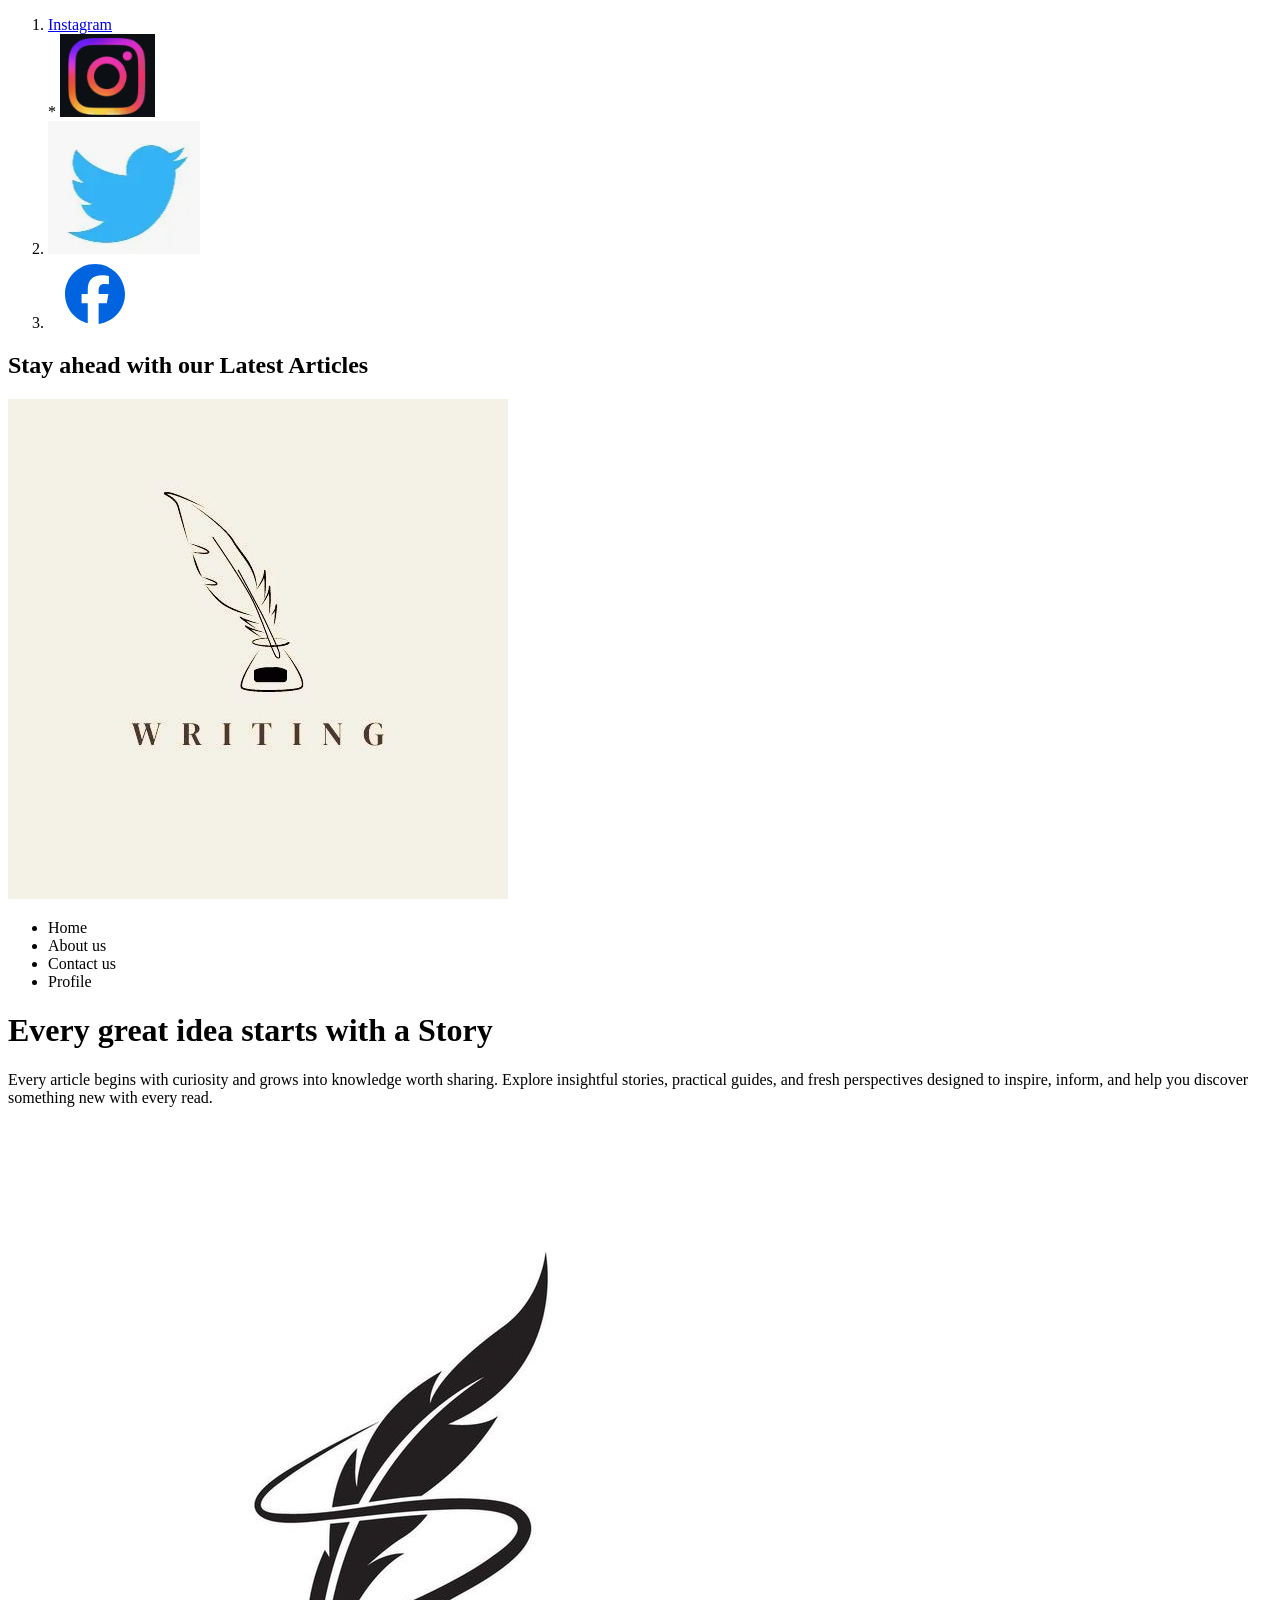
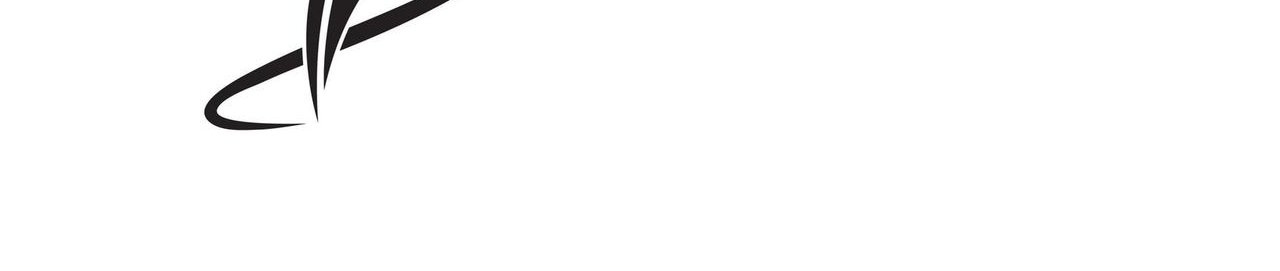
==== index.html @ 83a2012a "create form, index and initialize my form documents" ====
<!DOCTYPE html>
<html lang="en">
<head>
    <meta charset="UTF-8">
    <meta name="viewport" content="width=device-width, initial-scale=1.0">
    <title>The Daily Quill</title>
</head>
<body>
<header>
    <footer>
        <nav>
            <ol> 
                <li> 
                    <a href="https://www.instagram.com/" target="_blank" rel="noopener noreferrer">Instagram</a> </li>*
                        <img src="Instagram.png" alt="Instagram social media icon in navigation bar with a friendly blue and purple gradient tone">
                    </a>
                </li>
                <li>
                    <a href="https://x.com/">
                        <img src="Twitter.png" alt="Twitter social media bird icon in a social links list with bright energy">
                    </a>
                </li>
                <li>
                    <a href="https://www.facebook.com/"> 
                         <img src="Facebook.png" alt="Facebook social media icon in a footer link area with approachable mood">
                    </a>
                </li>
            </ol>
        </nav>
    </footer>
    <h2>Stay ahead with our Latest Articles</h2>
    <img src="DailyQuills.jpg" alt="A quill pen resting on paper beside ink and a newspaper headline for The Daily Quill in a creative newsroom setting" srcset="">
    <nav> 
        <ul>
            <li>Home</li>
            <li>About us</li>
            <li>Contact us</li>
            <li>Profile</li>
        </ul>
     </nav>
</header>
<main>
    <h1>Every great idea starts with a Story</h1>
    <p>Every article begins with curiosity and grows into knowledge worth sharing. Explore insightful stories, practical guides, and fresh perspectives designed to inspire, inform, and help you discover something new with every read.
    </p>
    <img src="react.jpg" alt="The Daily Quill logo displayed on a clean white background with a modern editorial tone" srcset="The Daily Quill logo">
</main>
</body>
</html>
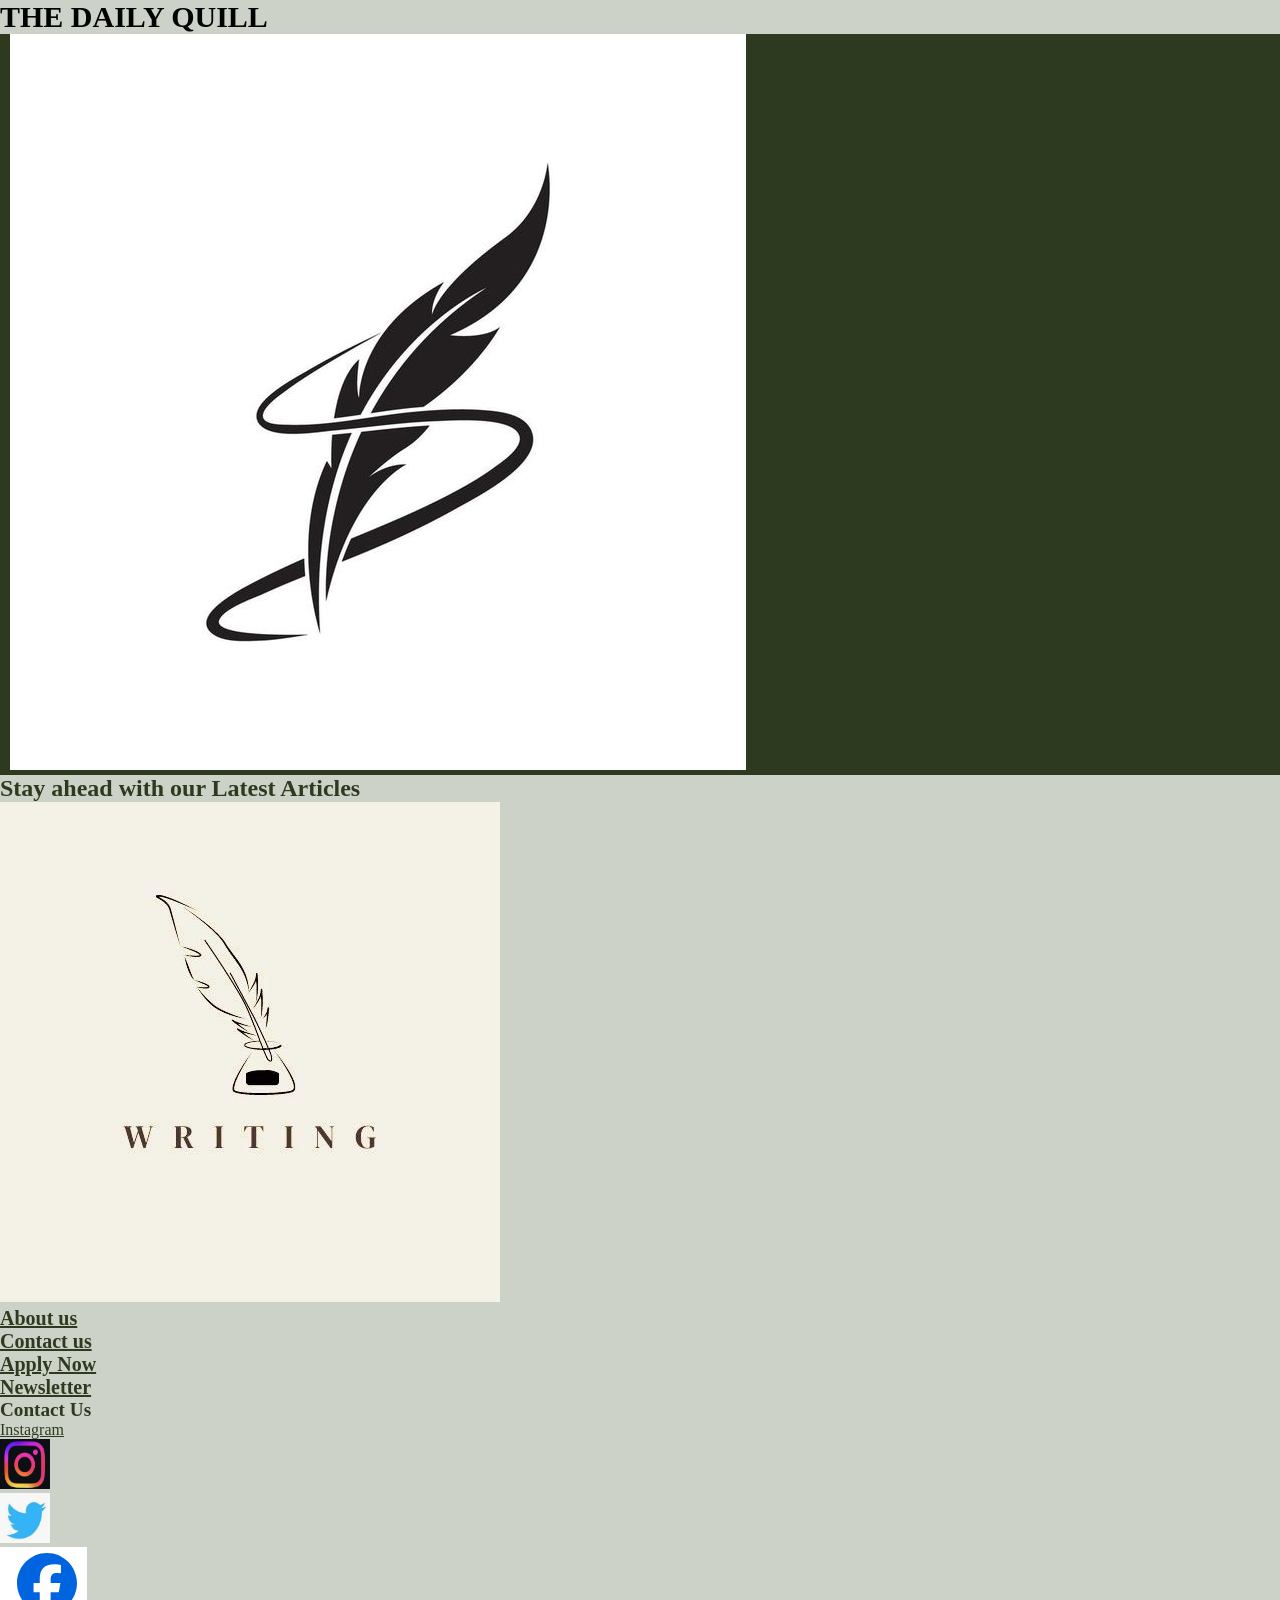
==== commit ec4fd5ef: "style: enhance visual design" ====
--- a/index.html
+++ b/index.html
@@ -1,49 +1,63 @@
 <!DOCTYPE html>
 <html lang="en">
+
 <head>
     <meta charset="UTF-8">
     <meta name="viewport" content="width=device-width, initial-scale=1.0">
     <title>The Daily Quill</title>
+    <link rel="stylesheet" href="style.css">
+    <style >
+        header {
+            font-size: 20px; 
+            font-weight: bold; 
+        }
+    </style>
 </head>
 <body>
-<header>
+    <header>
+        <section id="explore"> 
+            <h1>THE DAILY QUILL</h1>
+            <div class="logo"> <img src="react.jpg" alt="The Daily Quill logo on a clean white background with a modern editorial tone"
+            srcset="The Daily Quill logo"> </div>
+        </section>
+        <main>
+            <h2>Stay ahead with our Latest Articles</h2>
+        <img src="images/DailyQuills.jpg"
+            alt="Quill pen resting on paper">
+        <nav>
+            <ul>
+                <li><a href="about.html">About us</a></li>
+                <li><a href="contact.html">Contact us</a></li>
+                <li><a href="apply.html">Apply Now</a></li>
+                <li><a href="newsletter.html">Newsletter</a></li>
+            </ul>
+        </nav>
+    </main>
+    </header>
     <footer>
-        <nav>
-            <ol> 
-                <li> 
-                    <a href="https://www.instagram.com/" target="_blank" rel="noopener noreferrer">Instagram</a> </li>*
-                        <img src="Instagram.png" alt="Instagram social media icon in navigation bar with a friendly blue and purple gradient tone">
+        <h2>Contact Us</h2>
+            <nav>
+                <ol>
+                    <li>
+                        <a href="images/Instagram.png" target="_blank" rel="noopener noreferrer">Instagram</a>
+                    </li>
+                    <img src="Instagram.png"
+                        alt="Instagram logo icon in navigation bar with blue purple gradient tone conveying social connection" style="height: 50px; width: 50px;">
                     </a>
-                </li>
-                <li>
-                    <a href="https://x.com/">
-                        <img src="Twitter.png" alt="Twitter social media bird icon in a social links list with bright energy">
-                    </a>
-                </li>
-                <li>
-                    <a href="https://www.facebook.com/"> 
-                         <img src="Facebook.png" alt="Facebook social media icon in a footer link area with approachable mood">
-                    </a>
-                </li>
-            </ol>
-        </nav>
-    </footer>
-    <h2>Stay ahead with our Latest Articles</h2>
-    <img src="DailyQuills.jpg" alt="A quill pen resting on paper beside ink and a newspaper headline for The Daily Quill in a creative newsroom setting" srcset="">
-    <nav> 
-        <ul>
-            <li>Home</li>
-            <li>About us</li>
-            <li>Contact us</li>
-            <li>Profile</li>
-        </ul>
-     </nav>
-</header>
-<main>
-    <h1>Every great idea starts with a Story</h1>
-    <p>Every article begins with curiosity and grows into knowledge worth sharing. Explore insightful stories, practical guides, and fresh perspectives designed to inspire, inform, and help you discover something new with every read.
-    </p>
-    <img src="react.jpg" alt="The Daily Quill logo displayed on a clean white background with a modern editorial tone" srcset="The Daily Quill logo">
-</main>
+                    </li>
+                    <li>
+                        <a href="images/Twitter.png">
+                            <img src="Twitter.png"
+                                alt="Twitter bird logo icon in social links conveying bright energetic tone" style="height: 50px; width: 50px;">
+                        </a>
+                    </li>
+                    <li>
+                        <a href="images/Facebook.png">
+                            <img src="Facebook.png" alt="Facebook logo icon in footer link area with approachable mood">
+                        </a>
+                    </li>
+                </ol>
+            </nav>
+        </footer>
 </body>
-</html>
+</html>
--- a/style.css
+++ b/style.css
@@ -0,0 +1,34 @@
+*{
+    color: rgb(1, 2, 1);
+    padding: 0;
+    margin: 0;
+}
+body{
+    background-color: rgb(205, 210, 201);
+}
+h2{
+    font-family:Cambria, Cochin, Georgia, Times, 'Times New Roman', serif;
+    color: rgb(45, 58, 31);
+    font-size:larger;
+}  
+.logo {
+    background-color:rgb(45, 58, 31);
+    padding-left: 10px;
+}
+#about{
+ color: rgb(184, 166, 120);
+ background-color: rgb(205, 210, 201);
+ margin: 10px;
+ padding:30px;
+}
+li > a{
+    color: rgb(45, 58, 31);
+}
+article a{
+    color: rgb(184, 166, 120);
+    border-bottom: 1px solid rgb(184, 166, 120);
+}
+h3 + a{
+    color: rgb(205, 210, 201);
+    font-weight: 800;
+}
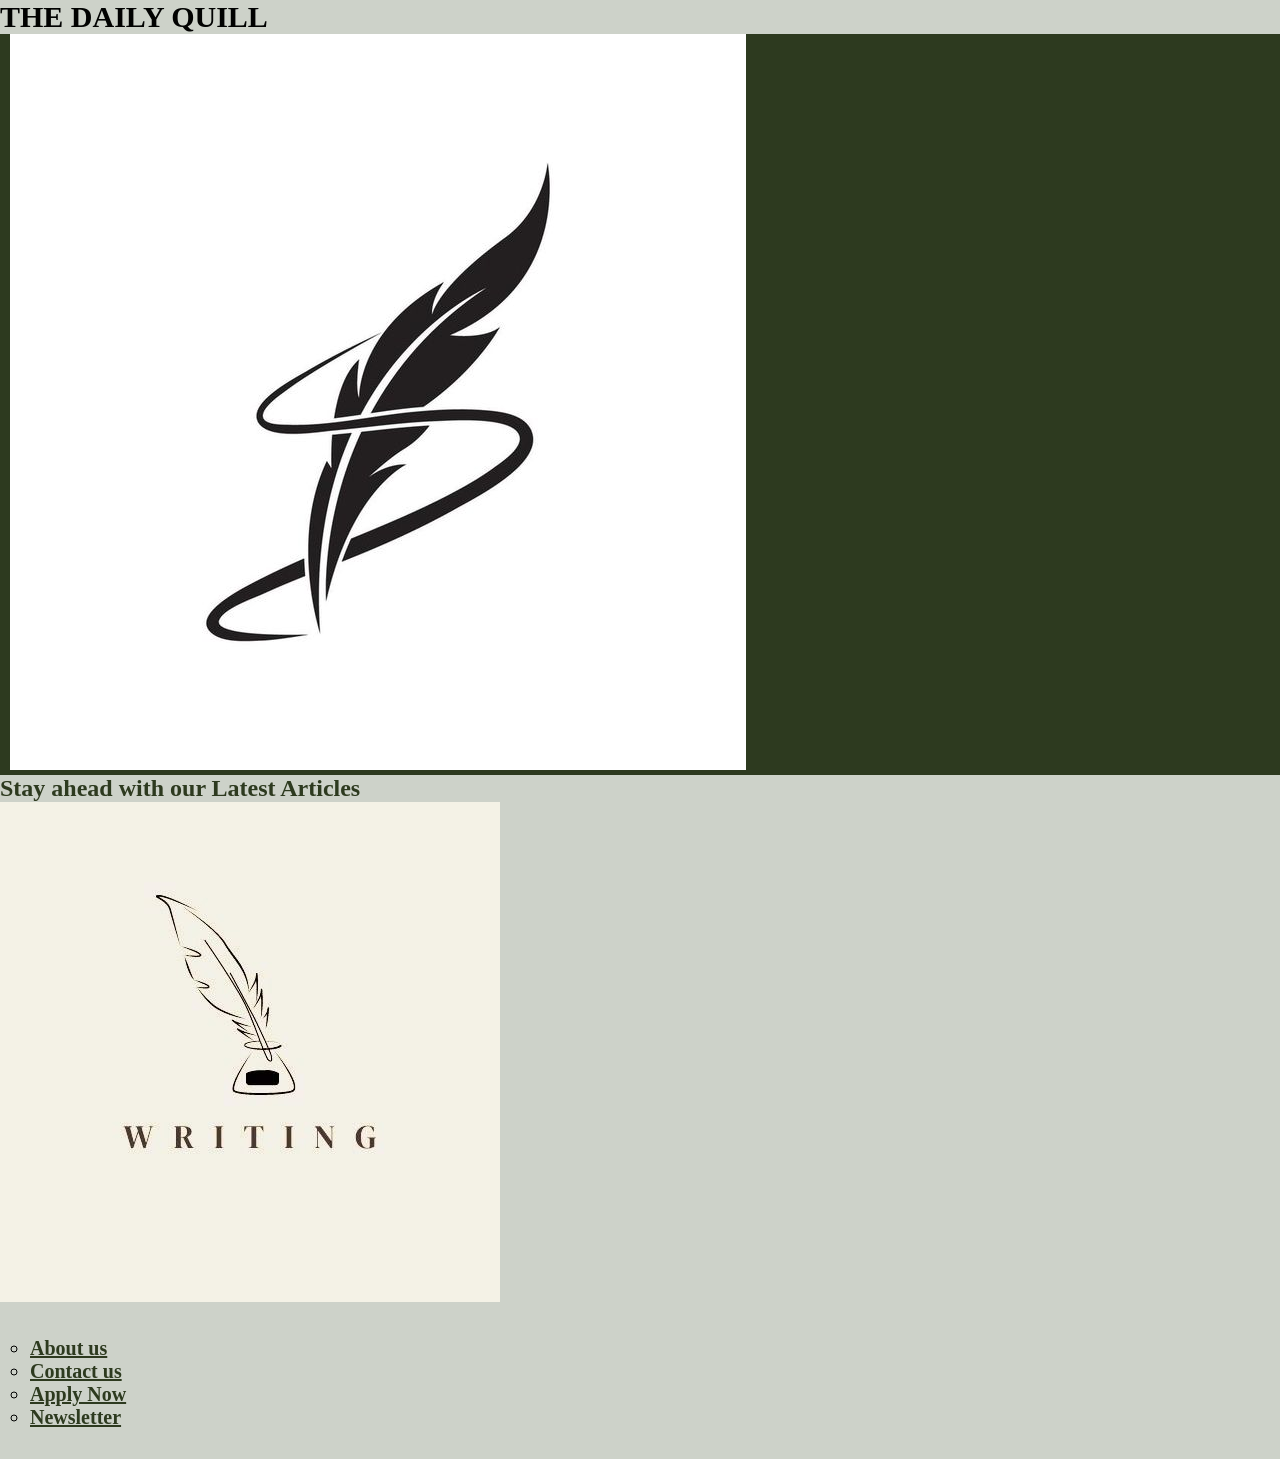
==== commit 8261edec: "add images to folder and update the image links" ====
--- a/index.html
+++ b/index.html
@@ -17,7 +17,7 @@
     <header>
         <section id="explore"> 
             <h1>THE DAILY QUILL</h1>
-            <div class="logo"> <img src="react.jpg" alt="The Daily Quill logo on a clean white background with a modern editorial tone"
+            <div class="logo"> <img src="/images/react.jpg" alt="The Daily Quill logo on a clean white background with a modern editorial tone"
             srcset="The Daily Quill logo"> </div>
         </section>
         <main>
@@ -26,38 +26,13 @@
             alt="Quill pen resting on paper">
         <nav>
             <ul>
-                <li><a href="about.html">About us</a></li>
-                <li><a href="contact.html">Contact us</a></li>
-                <li><a href="apply.html">Apply Now</a></li>
-                <li><a href="newsletter.html">Newsletter</a></li>
+                <li><a href="/about-us.html">About us</a></li>
+                <li><a href="/contactus.html">Contact us</a></li>
+                <li><a href="/apply.html">Apply Now</a></li>
+                <li><a href="/newsletter.html">Newsletter</a></li>
             </ul>
         </nav>
     </main>
     </header>
-    <footer>
-        <h2>Contact Us</h2>
-            <nav>
-                <ol>
-                    <li>
-                        <a href="images/Instagram.png" target="_blank" rel="noopener noreferrer">Instagram</a>
-                    </li>
-                    <img src="Instagram.png"
-                        alt="Instagram logo icon in navigation bar with blue purple gradient tone conveying social connection" style="height: 50px; width: 50px;">
-                    </a>
-                    </li>
-                    <li>
-                        <a href="images/Twitter.png">
-                            <img src="Twitter.png"
-                                alt="Twitter bird logo icon in social links conveying bright energetic tone" style="height: 50px; width: 50px;">
-                        </a>
-                    </li>
-                    <li>
-                        <a href="images/Facebook.png">
-                            <img src="Facebook.png" alt="Facebook logo icon in footer link area with approachable mood">
-                        </a>
-                    </li>
-                </ol>
-            </nav>
-        </footer>
 </body>
 </html>
--- a/style.css
+++ b/style.css
@@ -26,9 +26,13 @@
 }
 article a{
     color: rgb(184, 166, 120);
-    border-bottom: 1px solid rgb(184, 166, 120);
+    border-bottom: 1px solid rgb(180, 160, 109);
 }
 h3 + a{
     color: rgb(205, 210, 201);
     font-weight: 800;
 }
+ul{
+    list-style-type:circle;
+    padding: 30px;
+}
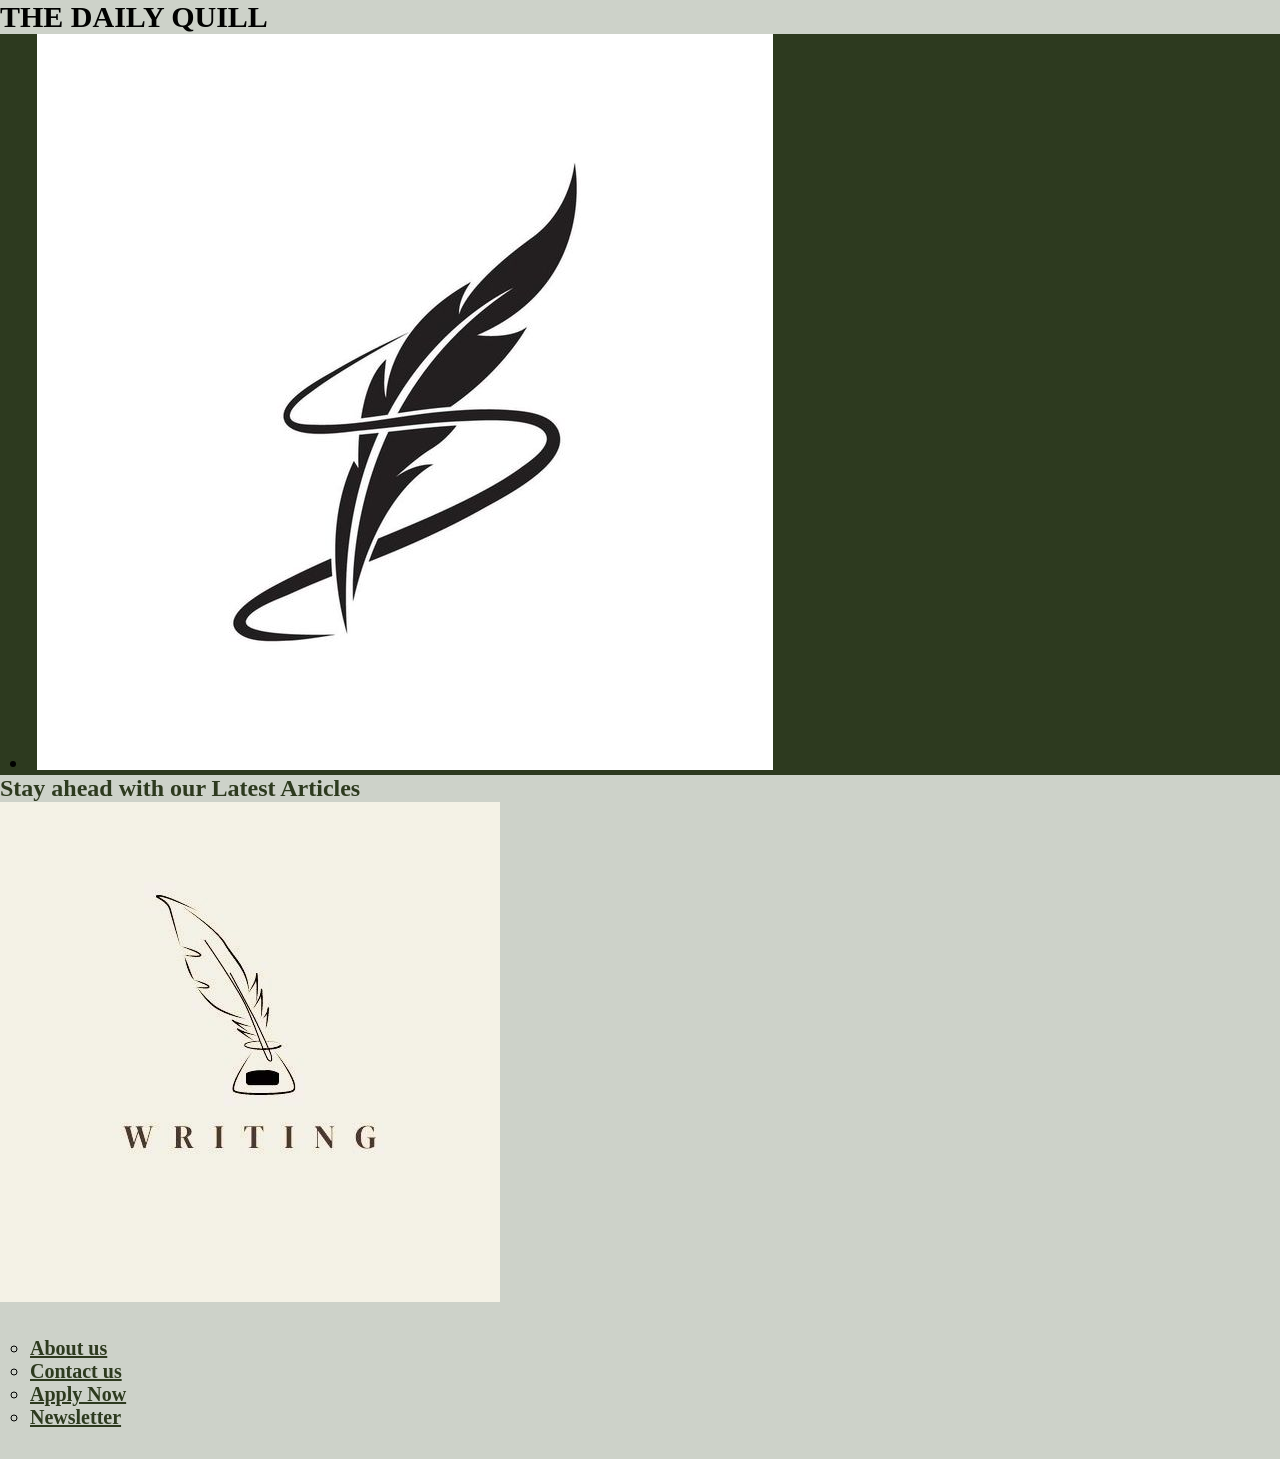
==== commit e14835da: "make images clickable links" ====
--- a/index.html
+++ b/index.html
@@ -1,38 +1,45 @@
-<!DOCTYPE html>
+<!doctype html>
 <html lang="en">
-
-<head>
-    <meta charset="UTF-8">
-    <meta name="viewport" content="width=device-width, initial-scale=1.0">
+  <head>
+    <meta charset="UTF-8" />
+    <meta name="viewport" content="width=device-width, initial-scale=1.0" />
     <title>The Daily Quill</title>
-    <link rel="stylesheet" href="style.css">
-    <style >
-        header {
-            font-size: 20px; 
-            font-weight: bold; 
-        }
+    <link rel="stylesheet" href="style.css" />
+    <style>
+      header {
+        font-size: 20px;
+        font-weight: bold;
+      }
     </style>
-</head>
-<body>
+  </head>
+  <body>
     <header>
-        <section id="explore"> 
-            <h1>THE DAILY QUILL</h1>
-            <div class="logo"> <img src="/images/react.jpg" alt="The Daily Quill logo on a clean white background with a modern editorial tone"
-            srcset="The Daily Quill logo"> </div>
-        </section>
-        <main>
-            <h2>Stay ahead with our Latest Articles</h2>
-        <img src="images/DailyQuills.jpg"
-            alt="Quill pen resting on paper">
+      <section id="explore">
+        <h1>THE DAILY QUILL</h1>
+        <div class="logo">
+          <li>
+            <a href="index.html">
+            <img
+              src="/images/react.jpg"
+              alt="The Daily Quill logo on a clean white background with a modern editorial tone"
+              srcset="The Daily Quill logo"
+            />
+            </a>
+          </li>
+        </div>
+      </section>
+      <main>
+        <h2>Stay ahead with our Latest Articles</h2>
+        <img src="images/DailyQuills.jpg" alt="Quill pen resting on paper" />
         <nav>
-            <ul>
-                <li><a href="/about-us.html">About us</a></li>
-                <li><a href="/contactus.html">Contact us</a></li>
-                <li><a href="/apply.html">Apply Now</a></li>
-                <li><a href="/newsletter.html">Newsletter</a></li>
-            </ul>
+          <ul>
+            <li><a href="/about-us.html">About us</a></li>
+            <li><a href="/contactus.html">Contact us</a></li>
+            <li><a href="/apply.html">Apply Now</a></li>
+            <li><a href="/newsletter.html">Newsletter</a></li>
+          </ul>
         </nav>
-    </main>
+      </main>
     </header>
-</body>
-</html>+  </body>
+</html>
